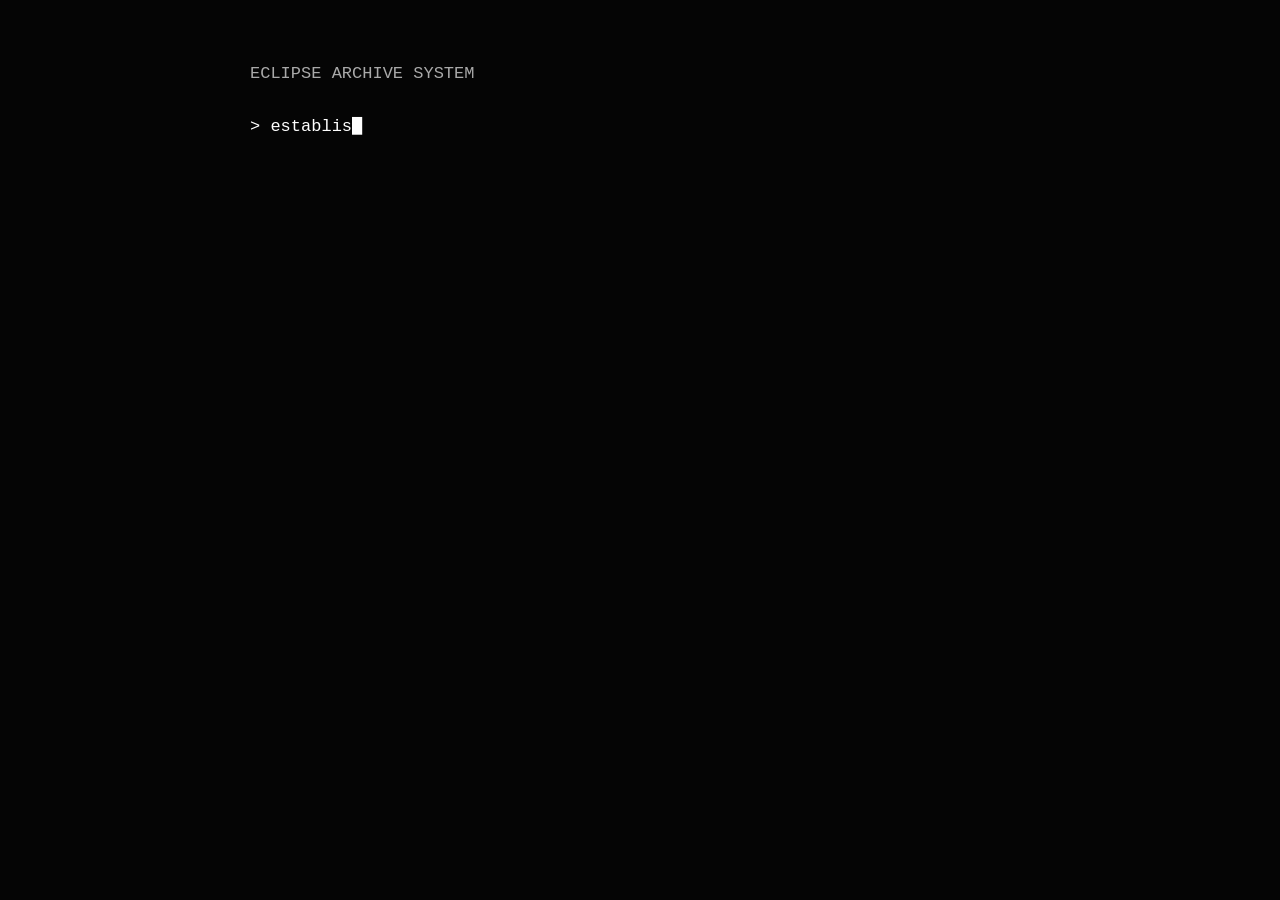
==== archive/001/index.html @ 14ba4883 "First fragment added" ====
<!DOCTYPE html>
<html lang="en">

<head>
    <meta charset="UTF-8">

    <meta
        name="viewport"
        content="width=device-width, initial-scale=1.0"
    >

    <title>ECLIPSE // ARCHIVE</title>

    <link rel="stylesheet" href="../../css/fragment.css">
</head>

<body>

    <main class="terminal">

        <div id="terminal-output">
            <span id="cursor" class="cursor">█</span>
        </div>

    </main>

    <script src="../../js/fragment.js"></script>

</body>

</html>
---- css/fragment.css ----
* {
    box-sizing: border-box;
}

html,
body {
    margin: 0;
    padding: 0;
    min-height: 100%;
}

body {
    background: #050505;
    color: #d8d8d8;

    font-family: "Courier New", Courier, monospace;

    display: flex;
    justify-content: center;

    min-height: 100vh;
}

.terminal {
    width: min(900px, 100%);

    padding: clamp(24px, 5vw, 60px);

    font-size: clamp(14px, 1.8vw, 17px);
    line-height: 1.65;

    overflow-wrap: break-word;
}

.line {
    min-height: 1em;
    white-space: pre-wrap;
}

.command {
    color: #ffffff;
}

.system {
    color: #a9a9a9;
}

.warning {
    color: #d6d6d6;
}

.fragment {
    color: #eeeeee;
}

.corrupted {
    display: inline-block;

    animation: corruption 0.12s infinite;
}

.cursor {
    display: inline-block;

    margin-top: 8px;

    animation: blink 0.8s steps(1) infinite;
}


/* Cursor */

@keyframes blink {

    0%,
    50% {
        opacity: 1;
    }

    51%,
    100% {
        opacity: 0;
    }
}


/* Corrupción */

@keyframes corruption {

    0% {
        transform: translateX(0);
    }

    25% {
        transform: translateX(-1px);
    }

    50% {
        transform: translateX(1px);
    }

    75% {
        transform: translateX(-1px);
    }

    100% {
        transform: translateX(0);
    }
}


/* Android / pantallas pequeñas */

@media (max-width: 600px) {

    .terminal {
        padding: 22px 18px;

        font-size: 14px;
        line-height: 1.55;
    }

}
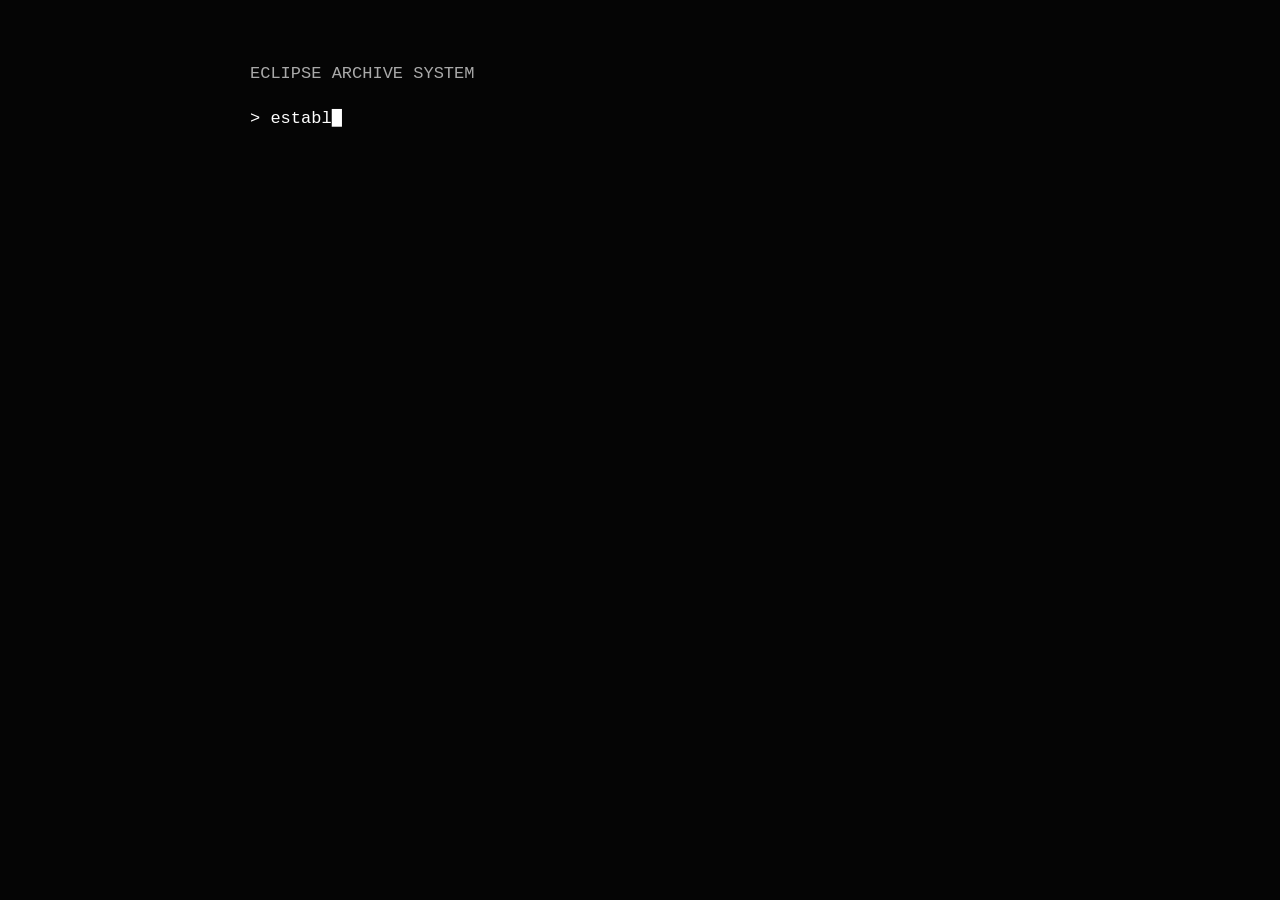
==== commit a966669a: "Better Fragments Structure" ====
--- a/archive/001/index.html
+++ b/archive/001/index.html
@@ -24,7 +24,15 @@
 
     </main>
 
-    <script src="../../js/fragment.js"></script>
+
+    <!-- Motor común de Eclipse Archive -->
+
+    <script src="../../js/archive/archive-engine.js"></script>
+
+
+    <!-- Fragmento específico -->
+
+    <script src="../../js/archive/fragments/fragment-001.js"></script>
 
 </body>
 
--- a/css/fragment.css
+++ b/css/fragment.css
@@ -6,7 +6,13 @@
 body {
     margin: 0;
     padding: 0;
-    min-height: 100%;
+
+    min-height: 100vh;
+    min-height: 100dvh;
+}
+
+html {
+    background: #050505;
 }
 
 body {
@@ -19,18 +25,32 @@
     justify-content: center;
 
     min-height: 100vh;
+    min-height: 100dvh;
 }
+
+
+/* -------------------------
+   TERMINAL
+------------------------- */
 
 .terminal {
     width: min(900px, 100%);
 
-    padding: clamp(24px, 5vw, 60px);
+    padding:
+        clamp(24px, 5vw, 60px)
+        clamp(24px, 5vw, 60px)
+        120px;
 
     font-size: clamp(14px, 1.8vw, 17px);
     line-height: 1.65;
 
     overflow-wrap: break-word;
 }
+
+
+/* -------------------------
+   LÍNEAS
+------------------------- */
 
 .line {
     min-height: 1em;
@@ -53,22 +73,36 @@
     color: #eeeeee;
 }
 
+
+/* -------------------------
+   CORRUPCIÓN
+------------------------- */
+
 .corrupted {
     display: inline-block;
 
     animation: corruption 0.12s infinite;
 }
 
+
+/* -------------------------
+   CURSOR
+------------------------- */
+
 .cursor {
     display: inline-block;
 
-    margin-top: 8px;
+    vertical-align: baseline;
 
     animation: blink 0.8s steps(1) infinite;
 }
 
+/* Pausa temporal del cursor durante datos importantes */
 
-/* Cursor */
+.cursor.paused {
+    animation-play-state: paused;
+    opacity: 1;
+}
 
 @keyframes blink {
 
@@ -84,7 +118,9 @@
 }
 
 
-/* Corrupción */
+/* -------------------------
+   ANIMACIÓN DE CORRUPCIÓN
+------------------------- */
 
 @keyframes corruption {
 
@@ -110,12 +146,17 @@
 }
 
 
-/* Android / pantallas pequeñas */
+/* -------------------------
+   ANDROID / PANTALLAS PEQUEÑAS
+------------------------- */
 
 @media (max-width: 600px) {
 
     .terminal {
-        padding: 22px 18px;
+        padding:
+            24px
+            18px
+            120px;
 
         font-size: 14px;
         line-height: 1.55;
